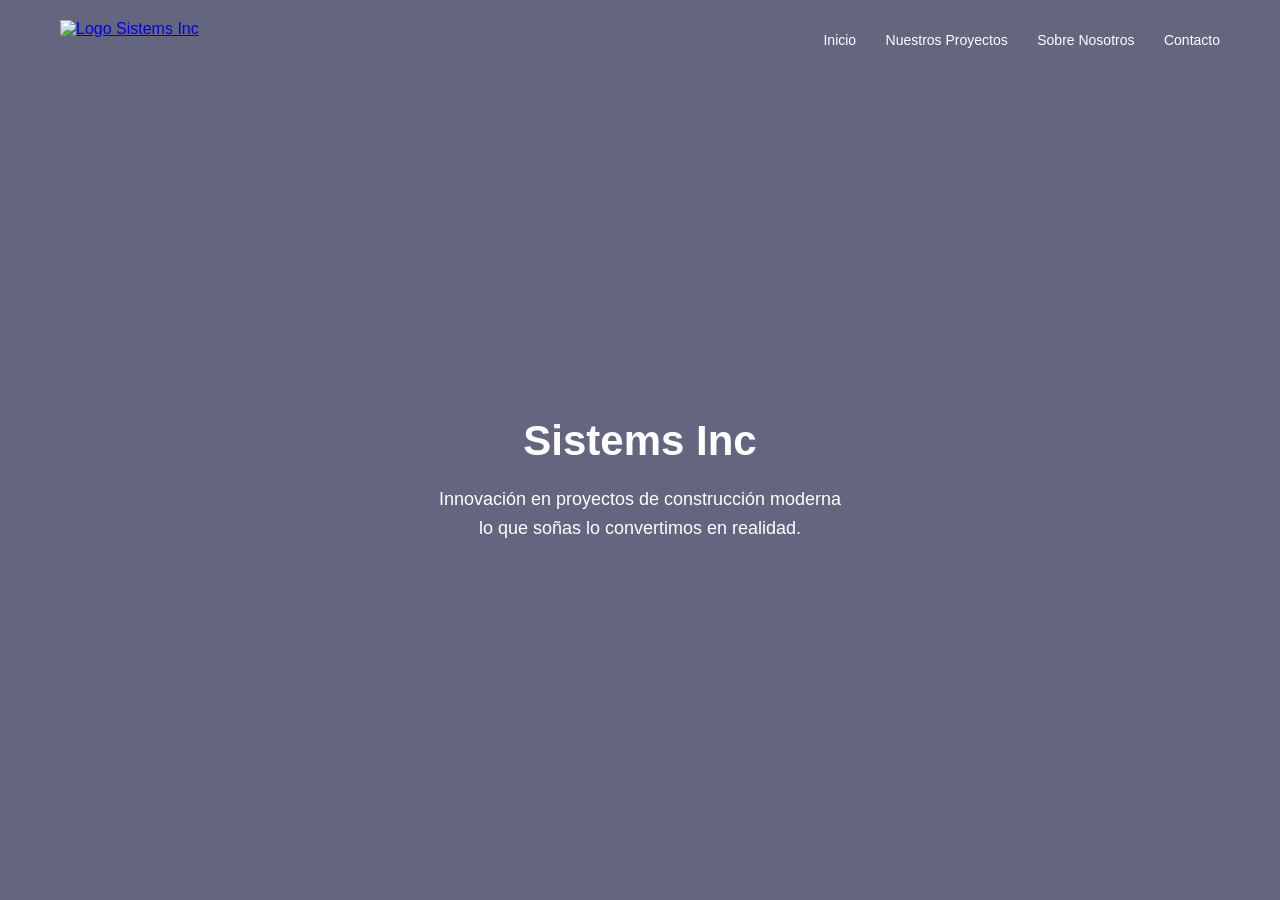
==== index.html @ 36a2eeea "Add files via upload" ====
<!DOCTYPE html>
<html lang="es">
<head>
<meta charset="UTF-8">
<meta name="viewport" content="width=device-width, initial-scale=1.0">
<title>Inicio - Sistems Inc</title>
<link rel="icon" href="Documentos/Varios/Logo.png" type="image/png">
<link rel="stylesheet" href="styles.css">

<style>



/* ESPACIO PARA EL VIDEO */
.hero{
    position:relative;
    height:100vh;
    display:flex;
    align-items:center;
    justify-content:center;
    text-align:center;
    color:white;
    overflow:hidden;
}

/* VIDEO DE FONDO */
.hero video{
    position:absolute;
    top:0;
    left:0;
    width:100%;
    height:100%;
    object-fit:cover;
    z-index:-2;
}

/* OSCURO*/
.overlay{
    position:absolute;
    top:0;
    left:0;
    width:100%;
    height:100%;
    background:rgba(0,0,0,0.5);
    z-index:-1;
}

/* TEXTO */
.hero-content{
    max-width:700px;
    padding:20px;
    margin-top:60px; 
}

.hero-content h1{
    font-size:42px;
    margin-bottom:20px;
}

.hero-content p{
    font-size:18px;
    line-height:1.6;
}


body.index header{
    background:transparent !important;
    position:absolute;
    width:100%;
    top:0;
    left:0;
    z-index:1000;
}

/* RESPONSIVE */
@media(max-width:768px){

    .hero-content h1{
        font-size:28px;
    }

}

</style>
</head>

<body class="index">

<!-- HEADER -->
<header>

    <div class="logo">
        <a href="index.html">
            <img src="Documentos/Varios/Logo.png" alt="Logo Sistems Inc">
        </a>
    </div>

    <nav>
        <a href="index.html" style="pointer-events:none;">Inicio</a>
        <a href="Nuestros_Proyectos.html">Nuestros Proyectos</a>
        <a href="Sobre_Nosotros.html">Sobre Nosotros</a>
        <a href="Contacto.html">Contacto</a>
    </nav>

</header>

<!-- MAIN -->
<main>

    <section class="hero">

        <!-- VIDEO -->
        <video autoplay muted loop>
            <source src="Documentos/Varios/VideoPresentación.mp4" type="video/mp4">
        </video>

        <div class="overlay"></div>

        <div class="hero-content">
            <h1>Sistems Inc</h1>
            <p>
                Innovación en proyectos de construcción moderna
            </p>
            
            <p>
                lo que soñas lo convertimos en realidad.
            </p>
        </div>

    </section>

</main>

</body>
</html>
---- styles.css ----
*{
    margin:0;
    padding:0;
    box-sizing:border-box;
    font-family:Arial, sans-serif;
}

/* ESTRUCTURA GENERAL */
html, body{
    height:100%;
}

body{
    background:#c9ccff;
    display:flex;
    flex-direction:column;
    min-height:100vh;
}

/* INDEX */
body.index{
    overflow-x:hidden;
    overflow-y:hidden;
}

body.index header{
    background:transparent;
    position:absolute;
    width:100%;
    top:0;
    left:0;
}

/* HEADER */
header{
    background:#A8ADFF;
    padding:20px 60px;
    display:flex;
    justify-content:space-between;
    align-items:center;
}

/* LOGO */
.logo img{
    height:40px;
    width:auto;
    max-width:100%;
    display:block;
    transition:0.3s;
}

.logo img:hover{
    transform:scale(1.1);
}

/* NAV */
nav a{
    color:white;
    text-decoration:none;
    margin-left:25px;
    font-size:14px;
    position:relative;
}

nav a::after{
    content:"";
    position:absolute;
    left:0;
    bottom:-6px;
    width:0;
    height:2px;
    background:white;
    transition:0.3s;
}

nav a:hover::after{
    width:100%;
}

/* MAIN */
main{
    flex:1;
}

/* FOOTER */
footer{
    background:#A8ADFF;
    padding:40px 60px;
    display:flex;
    justify-content:space-between;
    color:white;
}

footer p{
    font-size:13px;
}

/* RESPONSIVE */
@media(max-width:768px){

    header{
        flex-direction:column;
        align-items:center;
        gap:20px;
        padding:20px;
    }

    .logo img{
        height:32px;
    }

    nav{
        display:flex;
        flex-wrap:wrap;
        justify-content:center;
        gap:15px;
    }

    nav a{
        margin-left:0;
    }

    footer{
        flex-direction:column;
        gap:20px;
        text-align:center;
        padding:30px 20px;
    }
}
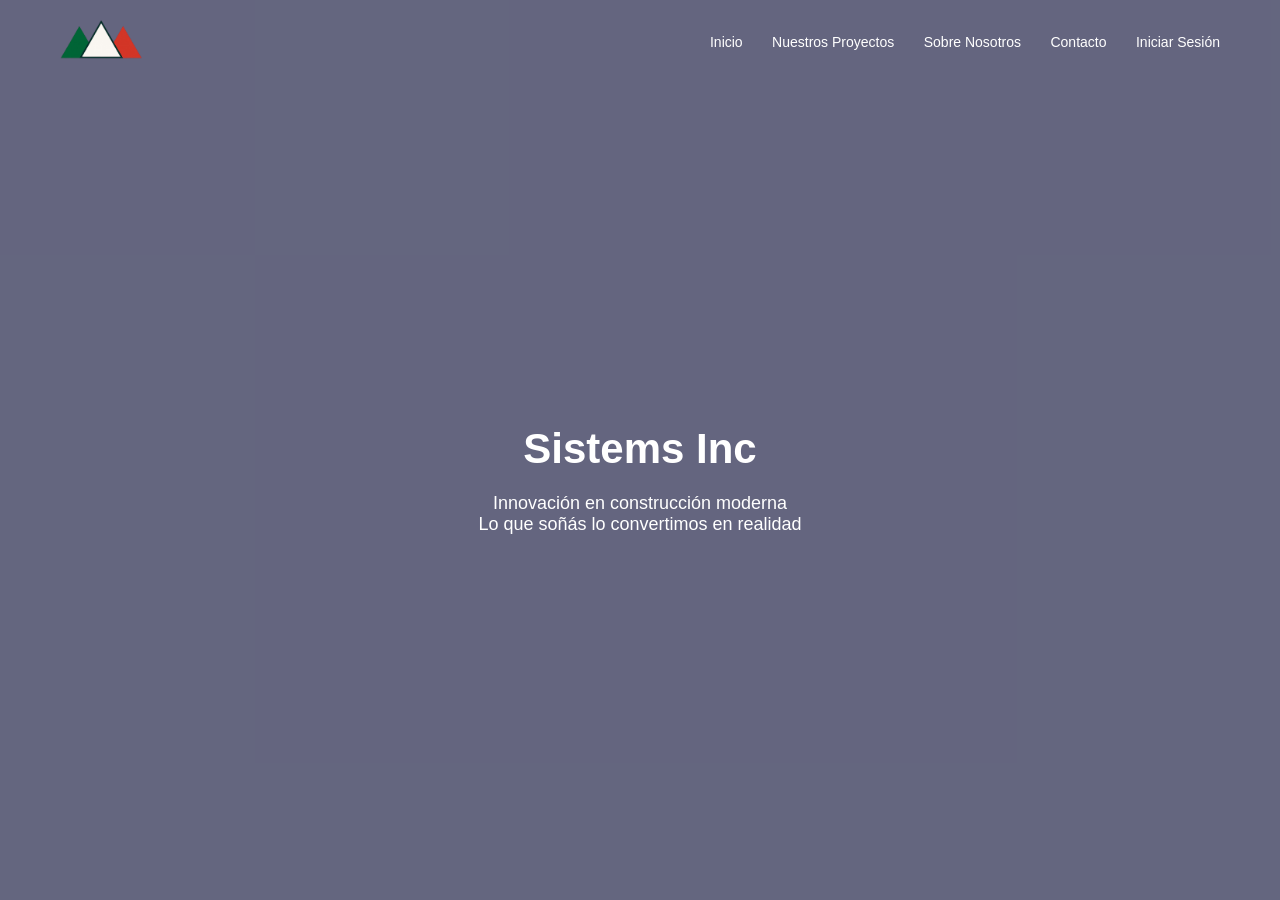
==== commit f13a2934: "Add files via upload Version final 1.0" ====
--- a/index.html
+++ b/index.html
@@ -3,15 +3,12 @@
 <head>
 <meta charset="UTF-8">
 <meta name="viewport" content="width=device-width, initial-scale=1.0">
+<meta name="description" content="Sistems Inc - Proyectos de construcción moderna">
 <title>Inicio - Sistems Inc</title>
-<link rel="icon" href="Documentos/Varios/Logo.png" type="image/png">
+<link rel="icon" href="Logo.png">
 <link rel="stylesheet" href="styles.css">
 
 <style>
-
-
-
-/* ESPACIO PARA EL VIDEO */
 .hero{
     position:relative;
     height:100vh;
@@ -23,7 +20,6 @@
     overflow:hidden;
 }
 
-/* VIDEO DE FONDO */
 .hero video{
     position:absolute;
     top:0;
@@ -34,22 +30,18 @@
     z-index:-2;
 }
 
-/* OSCURO*/
 .overlay{
     position:absolute;
-    top:0;
-    left:0;
     width:100%;
     height:100%;
     background:rgba(0,0,0,0.5);
     z-index:-1;
 }
 
-/* TEXTO */
 .hero-content{
     max-width:700px;
     padding:20px;
-    margin-top:60px; 
+    margin-top:60px;
 }
 
 .hero-content h1{
@@ -59,12 +51,10 @@
 
 .hero-content p{
     font-size:18px;
-    line-height:1.6;
 }
 
-
 body.index header{
-    background:transparent !important;
+    background:transparent;
     position:absolute;
     width:100%;
     top:0;
@@ -72,44 +62,33 @@
     z-index:1000;
 }
 
-/* RESPONSIVE */
 @media(max-width:768px){
-
-    .hero-content h1{
-        font-size:28px;
-    }
-
+    .hero-content h1{ font-size:28px; }
 }
-
 </style>
 </head>
 
 <body class="index">
 
-<!-- HEADER -->
 <header>
-
     <div class="logo">
         <a href="index.html">
-            <img src="Documentos/Varios/Logo.png" alt="Logo Sistems Inc">
+            <img src="Logo.png" alt="Logo">
         </a>
     </div>
 
     <nav>
-        <a href="index.html" style="pointer-events:none;">Inicio</a>
-        <a href="Nuestros_Proyectos.html">Nuestros Proyectos</a>
+        <a href="#" style="pointer-events:none;">Inicio</a>
+        <a href="Nuestros_Proyectos.php">Nuestros Proyectos</a>
         <a href="Sobre_Nosotros.html">Sobre Nosotros</a>
         <a href="Contacto.html">Contacto</a>
+        <a href="Sesion.html">Iniciar Sesión</a>
     </nav>
-
 </header>
 
-<!-- MAIN -->
 <main>
-
     <section class="hero">
 
-        <!-- VIDEO -->
         <video autoplay muted loop>
             <source src="Documentos/Varios/VideoPresentación.mp4" type="video/mp4">
         </video>
@@ -118,17 +97,11 @@
 
         <div class="hero-content">
             <h1>Sistems Inc</h1>
-            <p>
-                Innovación en proyectos de construcción moderna
-            </p>
-            
-            <p>
-                lo que soñas lo convertimos en realidad.
-            </p>
+            <p>Innovación en construcción moderna</p>
+            <p>Lo que soñás lo convertimos en realidad</p>
         </div>
 
     </section>
-
 </main>
 
 </body>
--- a/styles.css
+++ b/styles.css
@@ -5,7 +5,6 @@
     font-family:Arial, sans-serif;
 }
 
-/* ESTRUCTURA GENERAL */
 html, body{
     height:100%;
 }
@@ -17,10 +16,16 @@
     min-height:100vh;
 }
 
-/* INDEX */
 body.index{
-    overflow-x:hidden;
-    overflow-y:hidden;
+    overflow:hidden;
+}
+
+header{
+    background:#A8ADFF;
+    padding:20px 60px;
+    display:flex;
+    justify-content:space-between;
+    align-items:center;
 }
 
 body.index header{
@@ -31,21 +36,9 @@
     left:0;
 }
 
-/* HEADER */
-header{
-    background:#A8ADFF;
-    padding:20px 60px;
-    display:flex;
-    justify-content:space-between;
-    align-items:center;
-}
-
-/* LOGO */
 .logo img{
     height:40px;
-    width:auto;
     max-width:100%;
-    display:block;
     transition:0.3s;
 }
 
@@ -53,7 +46,6 @@
     transform:scale(1.1);
 }
 
-/* NAV */
 nav a{
     color:white;
     text-decoration:none;
@@ -77,12 +69,10 @@
     width:100%;
 }
 
-/* MAIN */
 main{
     flex:1;
 }
 
-/* FOOTER */
 footer{
     background:#A8ADFF;
     padding:40px 60px;
@@ -95,12 +85,10 @@
     font-size:13px;
 }
 
-/* RESPONSIVE */
 @media(max-width:768px){
 
     header{
         flex-direction:column;
-        align-items:center;
         gap:20px;
         padding:20px;
     }
